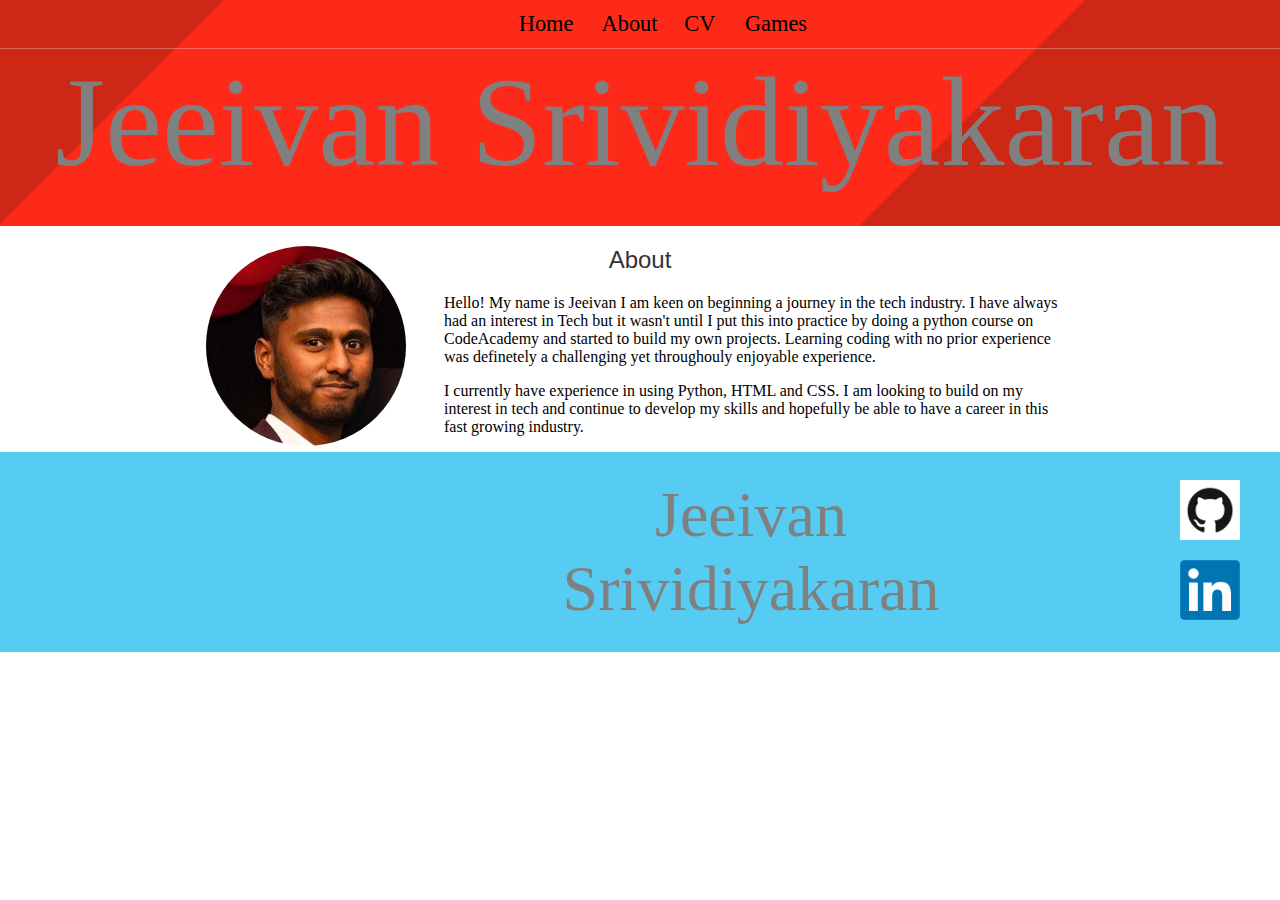
==== about.html @ 821f4126 "Add files via upload" ====
<!DOCTYPE html>
<html lang="en">
  <head>
    <title>Jeeivan Srividiyakaran | About</title>
    <meta charset="UTF-8" />
    <meta http-equiv="X-UA-Compatible" content="IE=edge" />
    <meta name="viewport" content="width=device-width, initial-scale=1.0" />
    <title>Document</title>
    <link type="text/css" href="styles/styles.css" rel="stylesheet" />
  </head>
  <body>
    <header class="main-header">
      <nav class="nav main-nav">
        <ul>
          <a href="index.html">
            <li>Home</li>
          </a>
          <a href="about.html">
            <li>About</li>
          </a>
          <a href="JeeivanCV.docx.html" target="_blank">
            <li>CV</li>
          </a>
          <a href="games.html">
            <li>Games</li>
          </a>
        </ul>
      </nav>
      <h1 class="name name-large">Jeeivan Srividiyakaran</h1>
    </header>
    <section class="content-section container">
      <h2 class="section-header">About</h2>
      <img class="about-image" src="/images/Jeeivan.png" height="200" />
      <p>
        Hello! My name is Jeeivan I am keen on beginning a journey in the tech
        industry. I have always had an interest in Tech but it wasn't until I
        put this into practice by doing a python course on CodeAcademy and
        started to build my own projects. Learning coding with no prior
        experience was definetely a challenging yet throughouly enjoyable
        experience.
      </p>

      <p>
        I currently have experience in using Python, HTML and CSS. I am looking
        to build on my interest in tech and continue to develop my skills and
        hopefully be able to have a career in this fast growing industry.
      </p>
    </section>
    <footer class="main-footer">
      <div class="container main-footer-container">
        <h3 class="name">Jeeivan Srividiyakaran</h3>
        <ul class="nav footer-nav">
          <a href="https://github.com/Jeeivan" target="_blank">
            <li><img src="/images/GitHub.png" height="100" /></li>
          </a>
          <a
            href="https://www.linkedin.com/in/jeeivan-srividiyakaran-004934240/ "
            target="_blank"
          >
            <li><img src="/images/LinkedIn.png" height="100" /></li>
          </a>
        </ul>
      </div>
    </footer>
  </body>
</html>
---- styles/styles.css ----
* {
  box-sizing: border-box;
  font-family: comic sans-serif;
  color: black;
}

html,
body {
  margin: 0;
  padding: 0;
}

.nav ul {
  margin: 0;
}

.nav li {
  display: inline;
}

.nav a {
  display: inline-block;
  padding: 0.5em;
  color: white;
  text-decoration: none;
}

.main-nav {
  text-align: center;
  font-size: 1.4em;
  font-weight: lighter;
  border-bottom: 1px solid rgba(255, 255, 255, 0.3);
}

.main-nav li {
  padding: 0 5%;
}

.nav a:hover {
  background-color: lightskyblue;
}

.main-header {
  background-image: url("/images/HeaderBackground.jpg");
  background-size: cover;
  padding-bottom: 30px;
}

.name {
  text-align: center;
  margin: 0;
  font-size: 4em;
  font-family: "Georgia";
  font-weight: normal;
  color: grey;
}

.name-large {
  font-size: 8em;
}

.content-section {
  margin: 1em;
}

.container {
  max-width: 900px;
  margin: 0 auto;
  padding: 0 1.5em;
}

.section-header {
  font-family: "Arial";
  font-weight: normal;
  color: #333;
  text-align: center;
  font-size: 2.53m;
}

.about-image {
  position: relative;
  float: left;
  margin: 15px;
  border-radius: 50%;
  left: -23px;
  top: -63px;
}

.main-footer {
  background-color: #56ccf2;
  color: white;
  padding: 0.25em 0;
}

.main-footer-container {
  display: flex;
  align-items: center;
}

.main-footer-container ul {
  flex-grow: 1;
  text-align: end;
}

.footer-nav li {
  padding: 0 0.5em;
}

.footer-nav img {
  width: 60px;
  height: 60px;
}

.row {
  display: flex;
}

.column {
  flex: 33.3%;
  padding-left: 100px;
  padding-right: 100px;
  padding-bottom: 10px;
}

.btn {
  text-align: center;
  vertical-align: middle;
  padding: 0.67em;
  cursor: pointer;
}

.btn-header {
  display: block;
  margin: 0 auto;
  color: white;
  border: 2px solid #2d9cdb;
  background-color: red;
  border-radius: 0;
  padding-left: 1em;
  padding-right: 1em;
  padding-bottom: 1em;
  font-size: 1.5em;
}

.btn-header:hover {
  background-color: lightskyblue;
}

.game-image {
  display: block;
  margin: 0 auto;
  padding: 0.67em;
}

.games-header {
  font-family: "Arial";
  color: #333;
  text-align: center;
  font-size: 2em;
}

.games-subheader {
  font-family: "Arial";
  font-weight: normal;
  color: #333;
  padding-left: 1em;
  padding-right: 1em;
  font-size: 2em;
}

.home-info {
  font-family: "Arial";
  font-weight: normal;
  color: #333;
  padding: 0.67em;
}
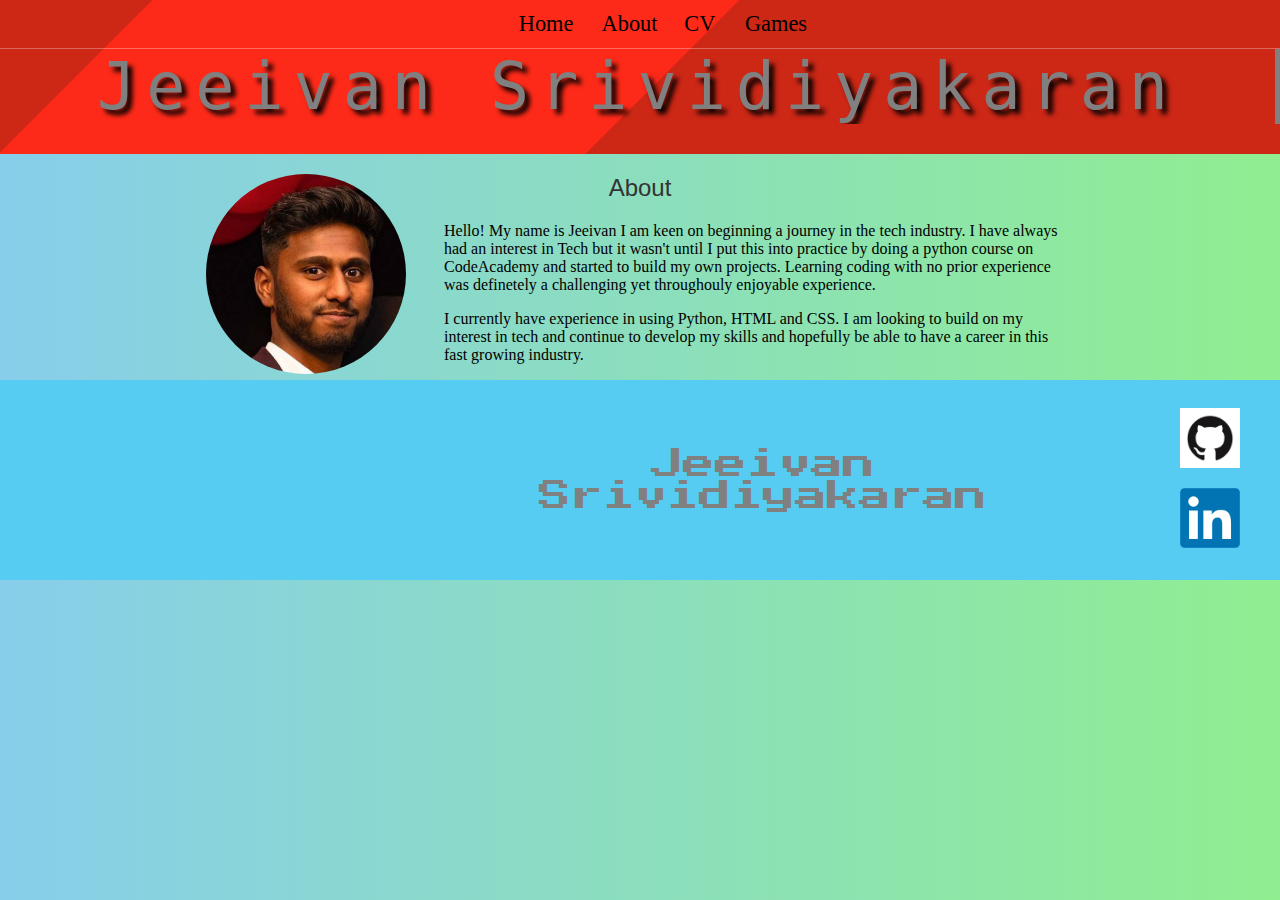
==== commit 9630909b: "Updated website with CSS" ====
--- a/about.html
+++ b/about.html
@@ -7,6 +7,10 @@
     <meta name="viewport" content="width=device-width, initial-scale=1.0" />
     <title>Document</title>
     <link type="text/css" href="styles/styles.css" rel="stylesheet" />
+    <link
+      href="https://fonts.googleapis.com/css2?family=Press+Start+2P&display=swap"
+      rel="stylesheet"
+    />
   </head>
   <body>
     <header class="main-header">
--- a/styles/styles.css
+++ b/styles/styles.css
@@ -8,6 +8,7 @@
 body {
   margin: 0;
   padding: 0;
+  background: linear-gradient(to right, skyblue, lightgreen);
 }
 
 .nav ul {
@@ -49,14 +50,75 @@
 .name {
   text-align: center;
   margin: 0;
+  font-size: 2em;
+  font-family: "Press Start 2P", "Georgia";
+  font-weight: normal;
+  color: grey;
+
+  animation: 3s linear 0s infinite running myColorChange;
+}
+
+@keyframes myColorChange {
+  0% {
+    color: red;
+  }
+  40% {
+    color: orange;
+  }
+  60% {
+    color: yellow;
+  }
+  80% {
+    color: green;
+  }
+  90% {
+    color: purple;
+  }
+  100% {
+    color: red;
+  }
+}
+
+.name-large {
+  /*
   font-size: 4em;
-  font-family: "Georgia";
-  font-weight: normal;
-  color: grey;
-}
-
-.name-large {
-  font-size: 8em;
+  font-family: "Press Start 2P", "Georgia";
+  padding: 0.2em;
+  border-top-style: dotted;
+  border-bottom-style: dotted;
+  text-shadow: 5px 5px 5px black;
+  */
+
+  font-size: 5em;
+  letter-spacing: 10px;
+  font-family: monospace;
+  text-shadow: 5px 5px 5px black;
+  border-right: 5px solid;
+  width: 100%;
+  white-space: nowrap;
+  overflow: hidden;
+  animation: typing 2s steps(22), cursor 0.4s step-end infinite alternate;
+}
+
+@keyframes mySlide {
+  from {
+    margin-left: 100%;
+  }
+  to {
+    margin-left: 0%;
+  }
+}
+
+@keyframes cursor {
+  50% {
+    border-color: transparent;
+  }
+}
+
+@keyframes typing {
+  from {
+    width: 0;
+  }
 }
 
 .content-section {
@@ -120,6 +182,9 @@
   padding-left: 100px;
   padding-right: 100px;
   padding-bottom: 10px;
+
+  animation: mySlide;
+  animation-duration: 5s;
 }
 
 .btn {
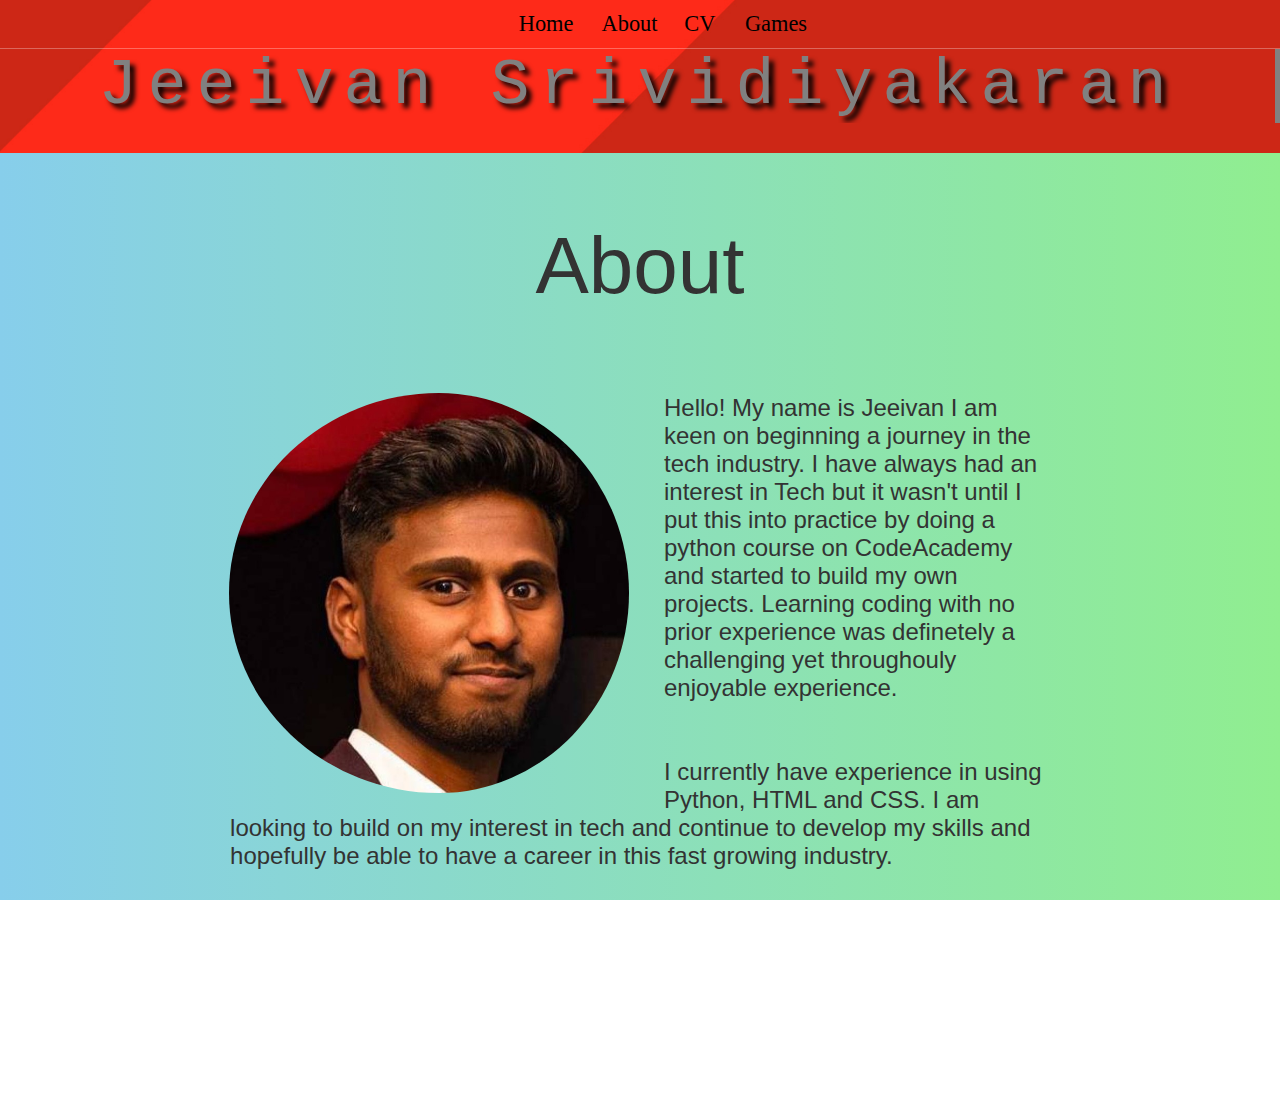
==== commit 31e5cb6a: "Updated website to look normal on full screen displays" ====
--- a/about.html
+++ b/about.html
@@ -34,8 +34,8 @@
     </header>
     <section class="content-section container">
       <h2 class="section-header">About</h2>
-      <img class="about-image" src="/images/Jeeivan.png" height="200" />
-      <p>
+      <img class="about-image" src="/images/Jeeivan.png" height="400" />
+      <p class="about-text">
         Hello! My name is Jeeivan I am keen on beginning a journey in the tech
         industry. I have always had an interest in Tech but it wasn't until I
         put this into practice by doing a python course on CodeAcademy and
@@ -44,7 +44,7 @@
         experience.
       </p>
 
-      <p>
+      <p class="about-text">
         I currently have experience in using Python, HTML and CSS. I am looking
         to build on my interest in tech and continue to develop my skills and
         hopefully be able to have a career in this fast growing industry.
--- a/styles/styles.css
+++ b/styles/styles.css
@@ -9,6 +9,9 @@
   margin: 0;
   padding: 0;
   background: linear-gradient(to right, skyblue, lightgreen);
+  width: 100vw;
+  height: 100vh;
+  overflow-x: hidden;
 }
 
 .nav ul {
@@ -136,7 +139,7 @@
   font-weight: normal;
   color: #333;
   text-align: center;
-  font-size: 2.53m;
+  font-size: 5em;
 }
 
 .about-image {
@@ -144,8 +147,7 @@
   float: left;
   margin: 15px;
   border-radius: 50%;
-  left: -23px;
-  top: -63px;
+  padding-right: 20px;
 }
 
 .main-footer {
@@ -238,4 +240,13 @@
   font-weight: normal;
   color: #333;
   padding: 0.67em;
-}
+  font-size: 3em;
+}
+
+.about-text {
+  font-family: "Arial";
+  font-weight: normal;
+  color: #333;
+  padding: 0.67em;
+  font-size: 1.5em;
+}
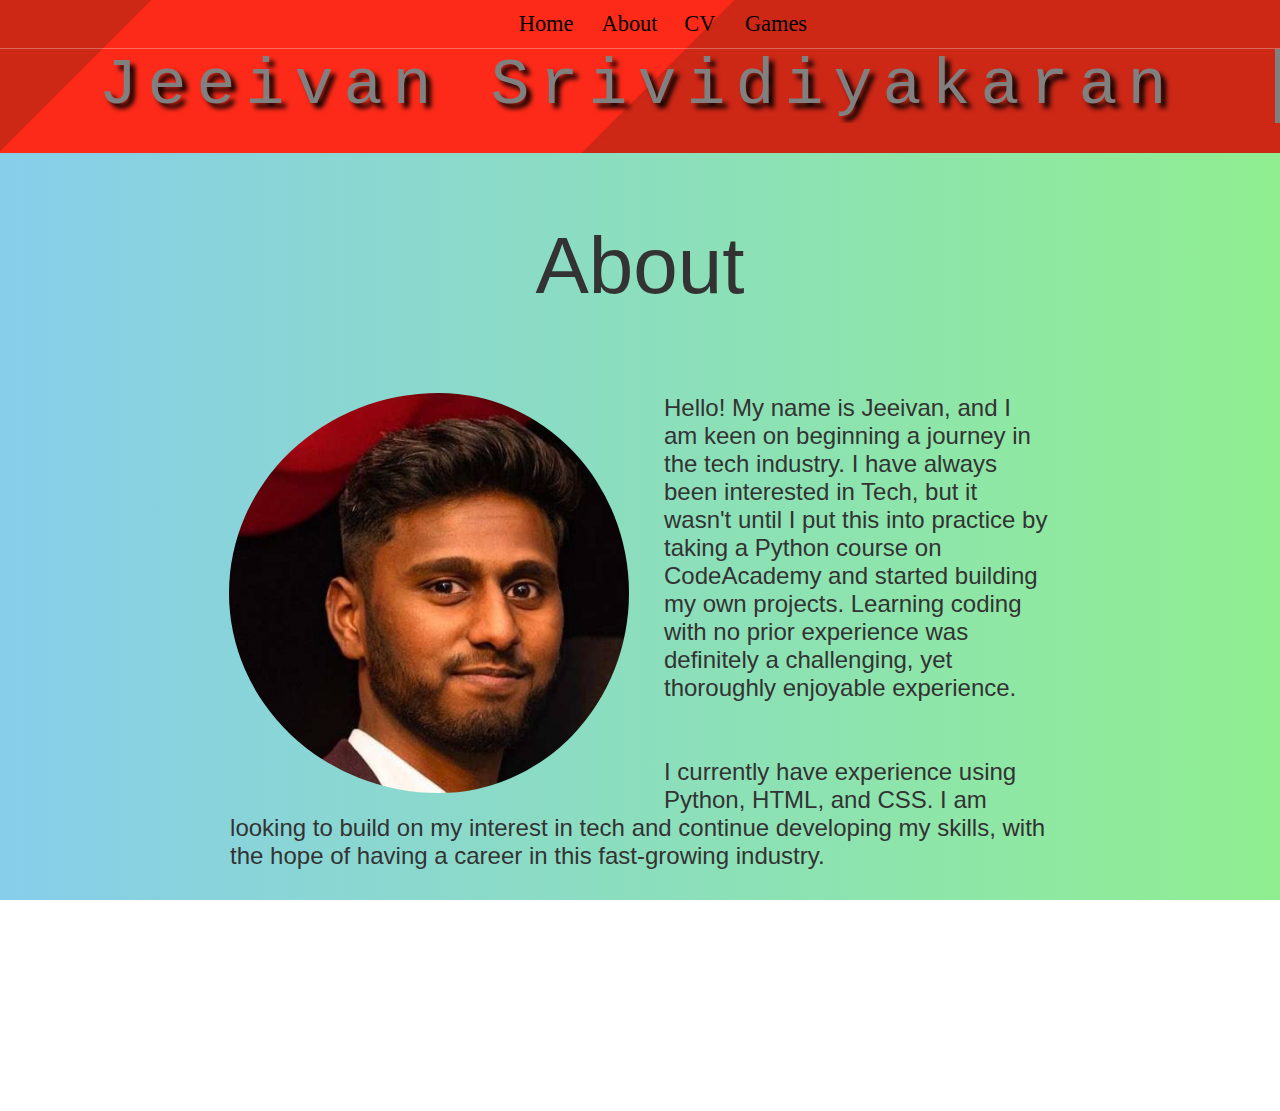
==== commit 1639dfa0: "Updated text in website." ====
--- a/about.html
+++ b/about.html
@@ -36,18 +36,18 @@
       <h2 class="section-header">About</h2>
       <img class="about-image" src="/images/Jeeivan.png" height="400" />
       <p class="about-text">
-        Hello! My name is Jeeivan I am keen on beginning a journey in the tech
-        industry. I have always had an interest in Tech but it wasn't until I
-        put this into practice by doing a python course on CodeAcademy and
-        started to build my own projects. Learning coding with no prior
-        experience was definetely a challenging yet throughouly enjoyable
+        Hello! My name is Jeeivan, and I am keen on beginning a journey in the
+        tech industry. I have always been interested in Tech, but it wasn't
+        until I put this into practice by taking a Python course on CodeAcademy
+        and started building my own projects. Learning coding with no prior
+        experience was definitely a challenging, yet thoroughly enjoyable
         experience.
       </p>
 
       <p class="about-text">
-        I currently have experience in using Python, HTML and CSS. I am looking
-        to build on my interest in tech and continue to develop my skills and
-        hopefully be able to have a career in this fast growing industry.
+        I currently have experience using Python, HTML, and CSS. I am looking to
+        build on my interest in tech and continue developing my skills, with the
+        hope of having a career in this fast-growing industry.
       </p>
     </section>
     <footer class="main-footer">
